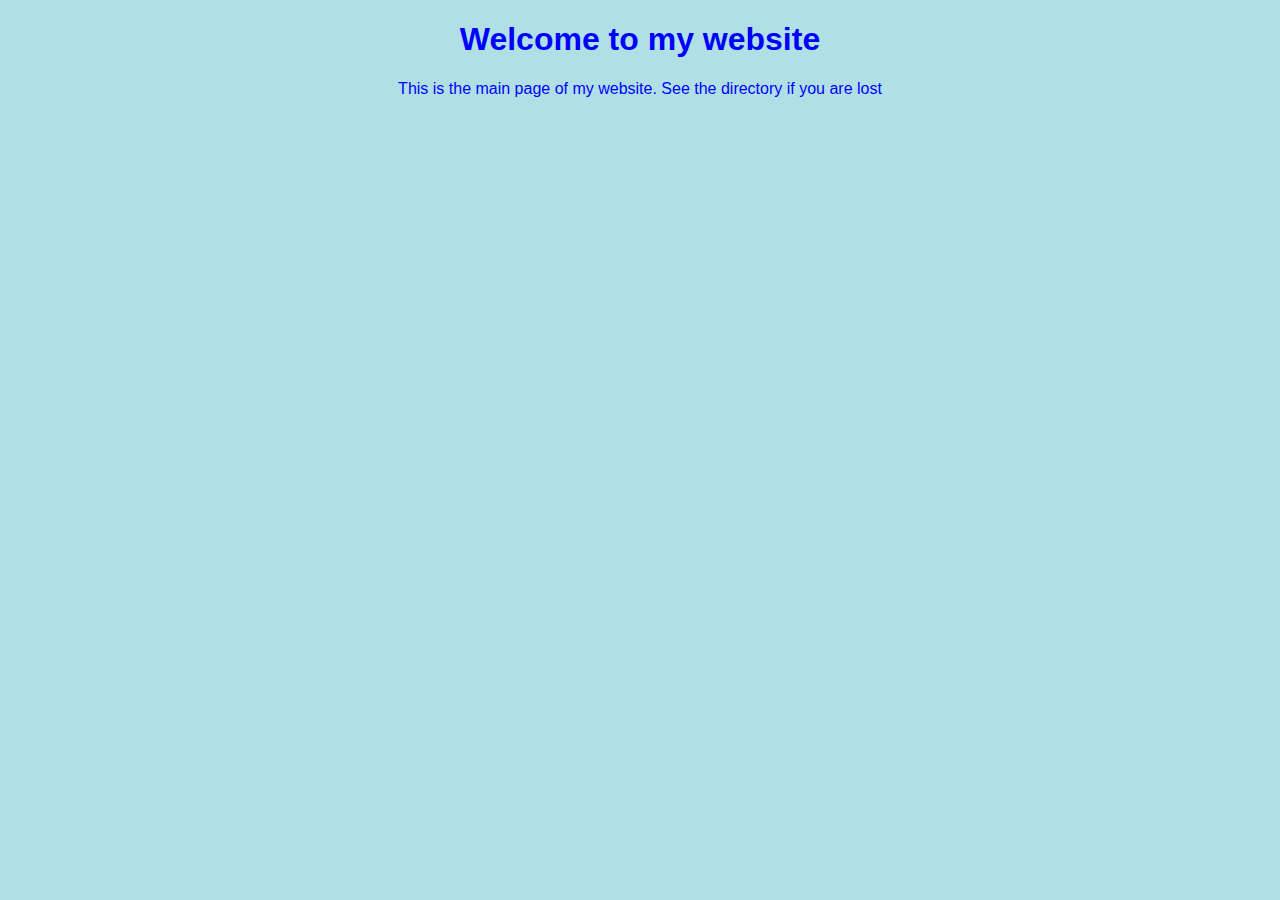
==== index.html @ b745cfad "Uploaded style.css and index.html" ====
<!DOCTYPE html>
<html>
	<head>
		<title>Homepage</title>
		<link href="style.css" rel="stylesheet">
	<head>

	<body>
		<h1>Welcome to my website</h1>
		<p style="text-align: center;">This is the main page of my website. See the directory if you are lost</p>
	</body>
</html>
---- style.css ----
body {
	background-color: powderblue;
	font-family: Helvetica, Arial, Sans-Serif;
}
h1   {
	color: blue;
	text-align: center;
}
p    {
color: blue;
}
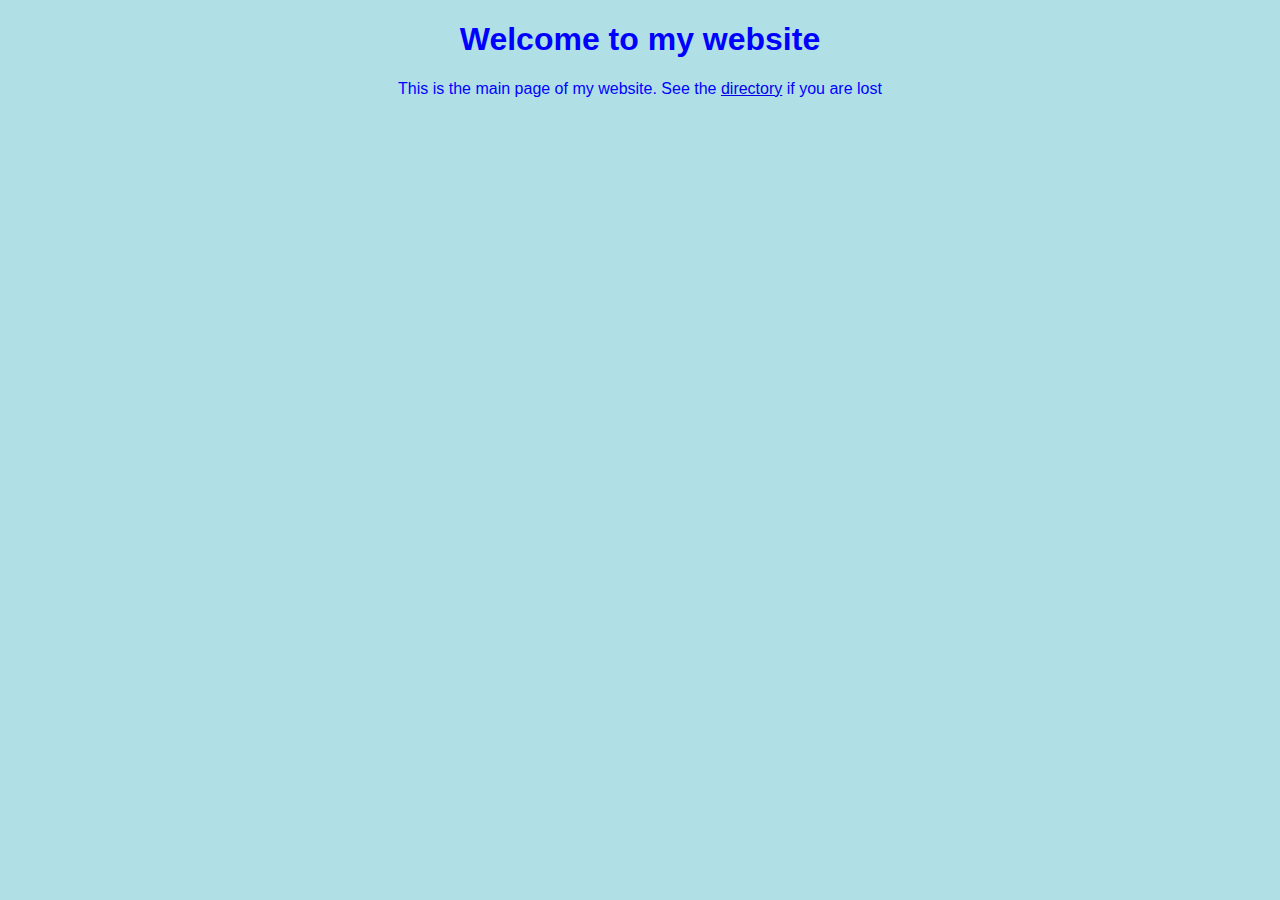
==== commit 714e931f: "Update index.html" ====
--- a/index.html
+++ b/index.html
@@ -7,6 +7,6 @@
 
 	<body>
 		<h1>Welcome to my website</h1>
-		<p style="text-align: center;">This is the main page of my website. See the directory if you are lost</p>
+		<p style="text-align: center;">This is the main page of my website. See the <a href="/directory">directory</a> if you are lost</p>
 	</body>
-</html>+</html>
--- a/style.css
+++ b/style.css
@@ -7,5 +7,11 @@
 	text-align: center;
 }
 p    {
-color: blue;
-}+	color: blue;
+}
+ul	{
+	color: blue;
+}
+ol	{
+	color: blue;
+}
